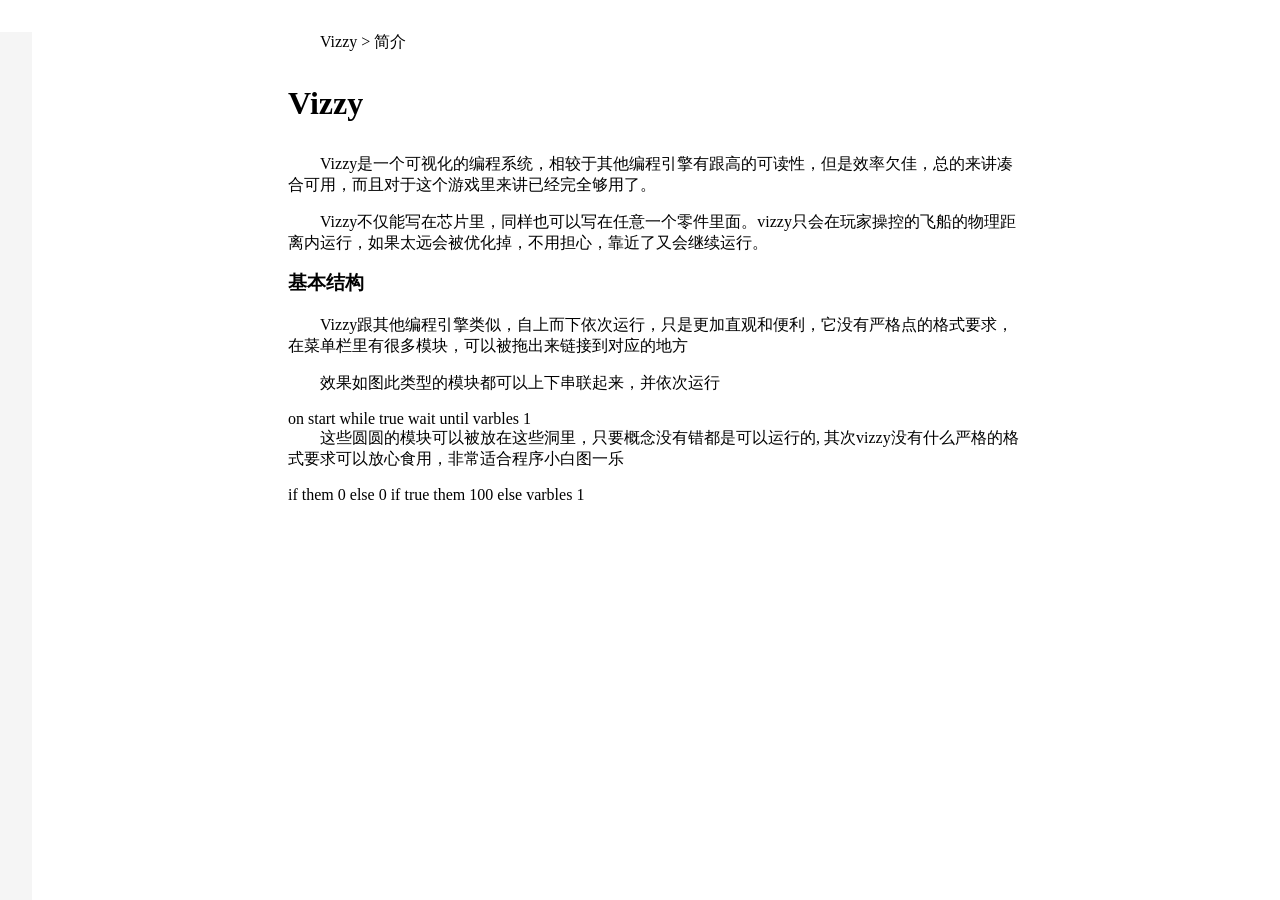
==== vzIntroduction/Introduction.html @ 7d0f3675 "updata Update" ====
<!DOCTYPE html>
<html lang="zh">
<script type="module" src="../include/SR2VZnote.js"></script>
<head>
    <meta charset="UTF-8">
    <meta name="viewport" content="width=device-width, initial-scale=1.0">
    <link rel="stylesheet" href="../include/SR2VZnote.css">
    <title>老狗的RS2文档</title>
</head>
<body>

    <lf-catalogue></lf-catalogue>




    <lf-content>
        <div style="margin-bottom: 2em;">
            <p>Vizzy > 简介</p>
        </div>


        <h1>Vizzy</h1> 
        <p>Vizzy是一个可视化的编程系统，相较于其他编程引擎有跟高的可读性，但是效率欠佳，总的来讲凑合可用，而且对于这个游戏里来讲已经完全够用了。</p>
        <p>Vizzy不仅能写在芯片里，同样也可以写在任意一个零件里面。vizzy只会在玩家操控的飞船的物理距离内运行，如果太远会被优化掉，不用担心，靠近了又会继续运行。</p>
       
        <h3>基本结构</h3> 
        <p>Vizzy跟其他编程引擎类似，自上而下依次运行，只是更加直观和便利，它没有严格点的格式要求，在菜单栏里有很多模块，可以被拖出来链接到对应的地方</p>
        <p>效果如图此类型的模块都可以上下串联起来，并依次运行</p>
        <vizzy-div>
            <vizzy-event>
                <vizzy-text>on start</vizzy-text>
            </vizzy-event>
            <vizzy-loopheader>
                <vizzy-text>while</vizzy-text>
                <vizzy-discriminant> 
                    <vizzy-text>true</vizzy-text>
                </vizzy-discriminant>
            </vizzy-loopheader>
            <vizzy-loopbody> 
                <vizzy-instruction>
                    <vizzy-text>wait until</vizzy-text>
                    <vizzy-varbles>
                        <vizzy-text>varbles 1</vizzy-text>
                    </vizzy-varbles>
            </vizzy-instruction>
            </vizzy-loopbody>
        </vizzy-div>


        <p>这些圆圆的模块可以被放在这些洞里，只要概念没有错都是可以运行的, 其次vizzy没有什么严格的格式要求可以放心食用，非常适合程序小白图一乐
        </p>    
        <vizzy-div>
            <vizzy-formula>
                <vizzy-text>if</vizzy-text>
                <vizzy-octagon> 
                </vizzy-octagon>
                <vizzy-text>them</vizzy-text>
                <vizzy-elliptical>
                    <vizzy-text>0</vizzy-text>
                </vizzy-elliptical>
                <vizzy-text>else</vizzy-text>
                <vizzy-elliptical>
                    <vizzy-text>0</vizzy-text>
                </vizzy-elliptical>
            </vizzy-formula>
        </vizzy-div>
        <vizzy-div>
            <vizzy-formula>
                <vizzy-text>if</vizzy-text>
                <vizzy-discriminant> 
                    <vizzy-text>true</vizzy-text>
                </vizzy-discriminant>
                <vizzy-text>them</vizzy-text>
                <vizzy-elliptical>
                    <vizzy-text>100</vizzy-text>
                </vizzy-elliptical>
                <vizzy-text>else</vizzy-text>
                <vizzy-varbles>
                    <vizzy-text>varbles 1</vizzy-text>
                </vizzy-varbles>
            </vizzy-formula>
        </vizzy-div>
        
    </lf-content>
</body>
</html>
---- include/SR2VZnote.css ----
body, html {
    margin: 0;
    padding: 0;
    display:flex;
    overflow-x: hidden;
}






lf-content
{
    box-sizing: border-box;
    margin: 2em 0 0 2em;
    padding-right: clamp(1em, 20%, 20%);
    padding-left: clamp(1em, 20%, 20%);
    padding-top: 0em;
    padding-bottom: 0em;
    width: calc(100vw - 2em);
    flex: 1;
}
lf-content[tight]
{
    margin: 2em 0 0 20em;
    width: calc(100vw - 20em);
}





lf-catalogue
{
    position: fixed;
    left:0;
    top:2em;
    width:2em;
    height:100vh;
    background-color: rgb(245, 245, 245);
}
lf-catalogue[open]
{
    width:20em;
}


.VizzyWigets
{
    /*filter: drop-shadow(3px 3px 2px gray);*/
}
svg {
    margin-top: -0px; 
    margin-bottom: -4px;
}
p {
    text-indent: 2em; 
    margin-top: 0px;  
    margin-bottom: 1em; 
}
h1 {
    margin-top: 0px;  /* 减小段落顶部间距 */
    margin-bottom: 1em; /* 减小段落底部间距 */
}
h3 {
    margin-top: 0px;
    margin-bottom: 1em;
}
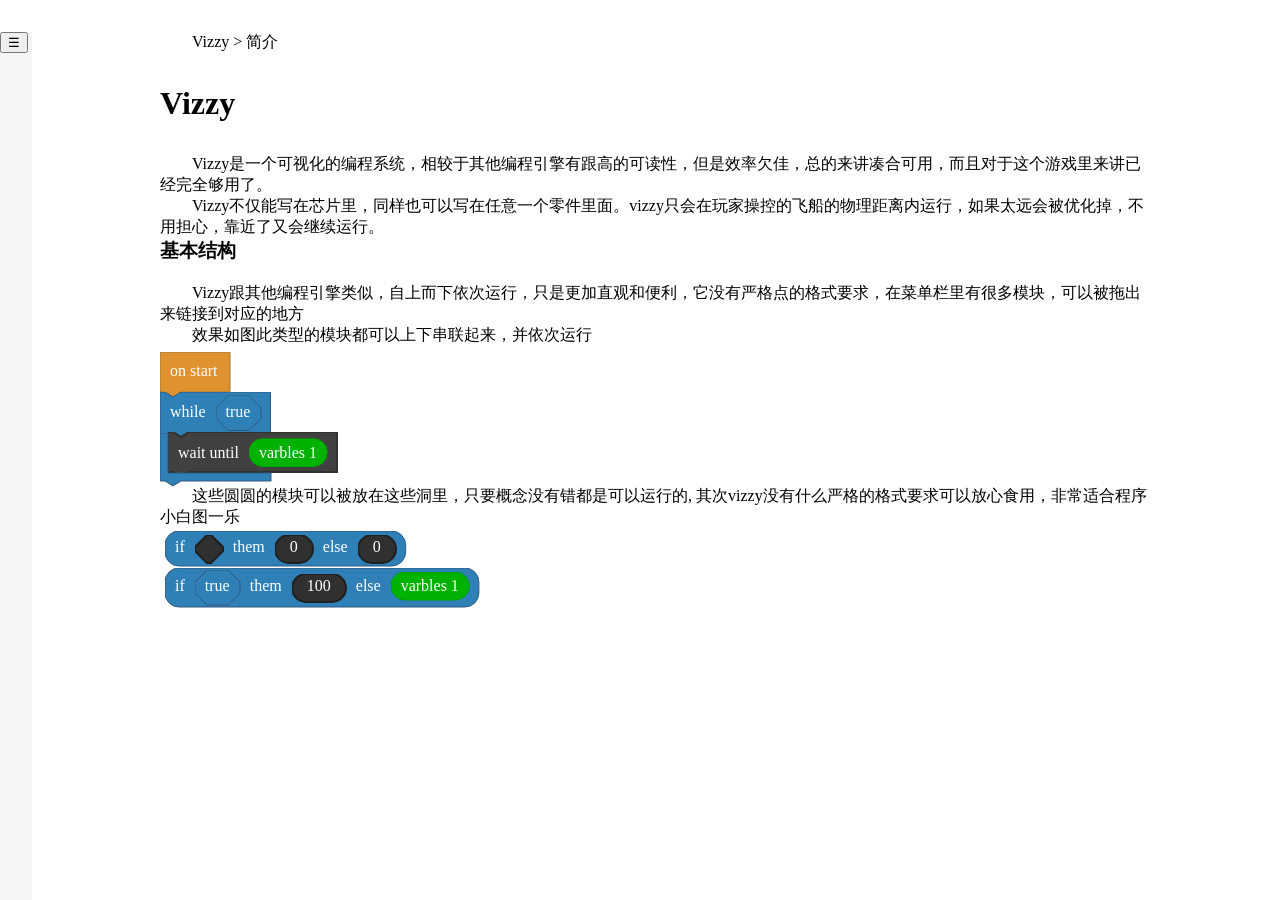
==== commit 530c0367: "Wrong label Wrong label" ====
--- a/vzIntroduction/Introduction.html
+++ b/vzIntroduction/Introduction.html
@@ -51,7 +51,7 @@
         <p>这些圆圆的模块可以被放在这些洞里，只要概念没有错都是可以运行的, 其次vizzy没有什么严格的格式要求可以放心食用，非常适合程序小白图一乐
         </p>    
         <vizzy-div>
-            <vizzy-formula>
+            <vizzy-operators>
                 <vizzy-text>if</vizzy-text>
                 <vizzy-octagon> 
                 </vizzy-octagon>
@@ -63,10 +63,10 @@
                 <vizzy-elliptical>
                     <vizzy-text>0</vizzy-text>
                 </vizzy-elliptical>
-            </vizzy-formula>
+            </vizzy-operators>
         </vizzy-div>
         <vizzy-div>
-            <vizzy-formula>
+            <vizzy-operators>
                 <vizzy-text>if</vizzy-text>
                 <vizzy-discriminant> 
                     <vizzy-text>true</vizzy-text>
@@ -79,7 +79,7 @@
                 <vizzy-varbles>
                     <vizzy-text>varbles 1</vizzy-text>
                 </vizzy-varbles>
-            </vizzy-formula>
+            </vizzy-operators>
         </vizzy-div>
         
     </lf-content>
--- a/include/SR2VZnote.css
+++ b/include/SR2VZnote.css
@@ -15,8 +15,8 @@
 {
     box-sizing: border-box;
     margin: 2em 0 0 2em;
-    padding-right: clamp(1em, 20%, 20%);
-    padding-left: clamp(1em, 20%, 20%);
+    padding-right: clamp(1em, 10%, 25%);
+    padding-left: clamp(1em, 10%, 25%);
     padding-top: 0em;
     padding-bottom: 0em;
     width: calc(100vw - 2em);
@@ -58,11 +58,15 @@
 p {
     text-indent: 2em; 
     margin-top: 0px;  
-    margin-bottom: 1em; 
+    margin-bottom: 0em; 
 }
 h1 {
-    margin-top: 0px;  /* 减小段落顶部间距 */
+    margin-top: 1em;  /* 减小段落顶部间距 */
     margin-bottom: 1em; /* 减小段落底部间距 */
+}
+h2 {
+    margin-top: 2em;  /* 减小段落顶部间距 */
+    margin-bottom: 0.5em; /* 减小段落底部间距 */
 }
 h3 {
     margin-top: 0px;
